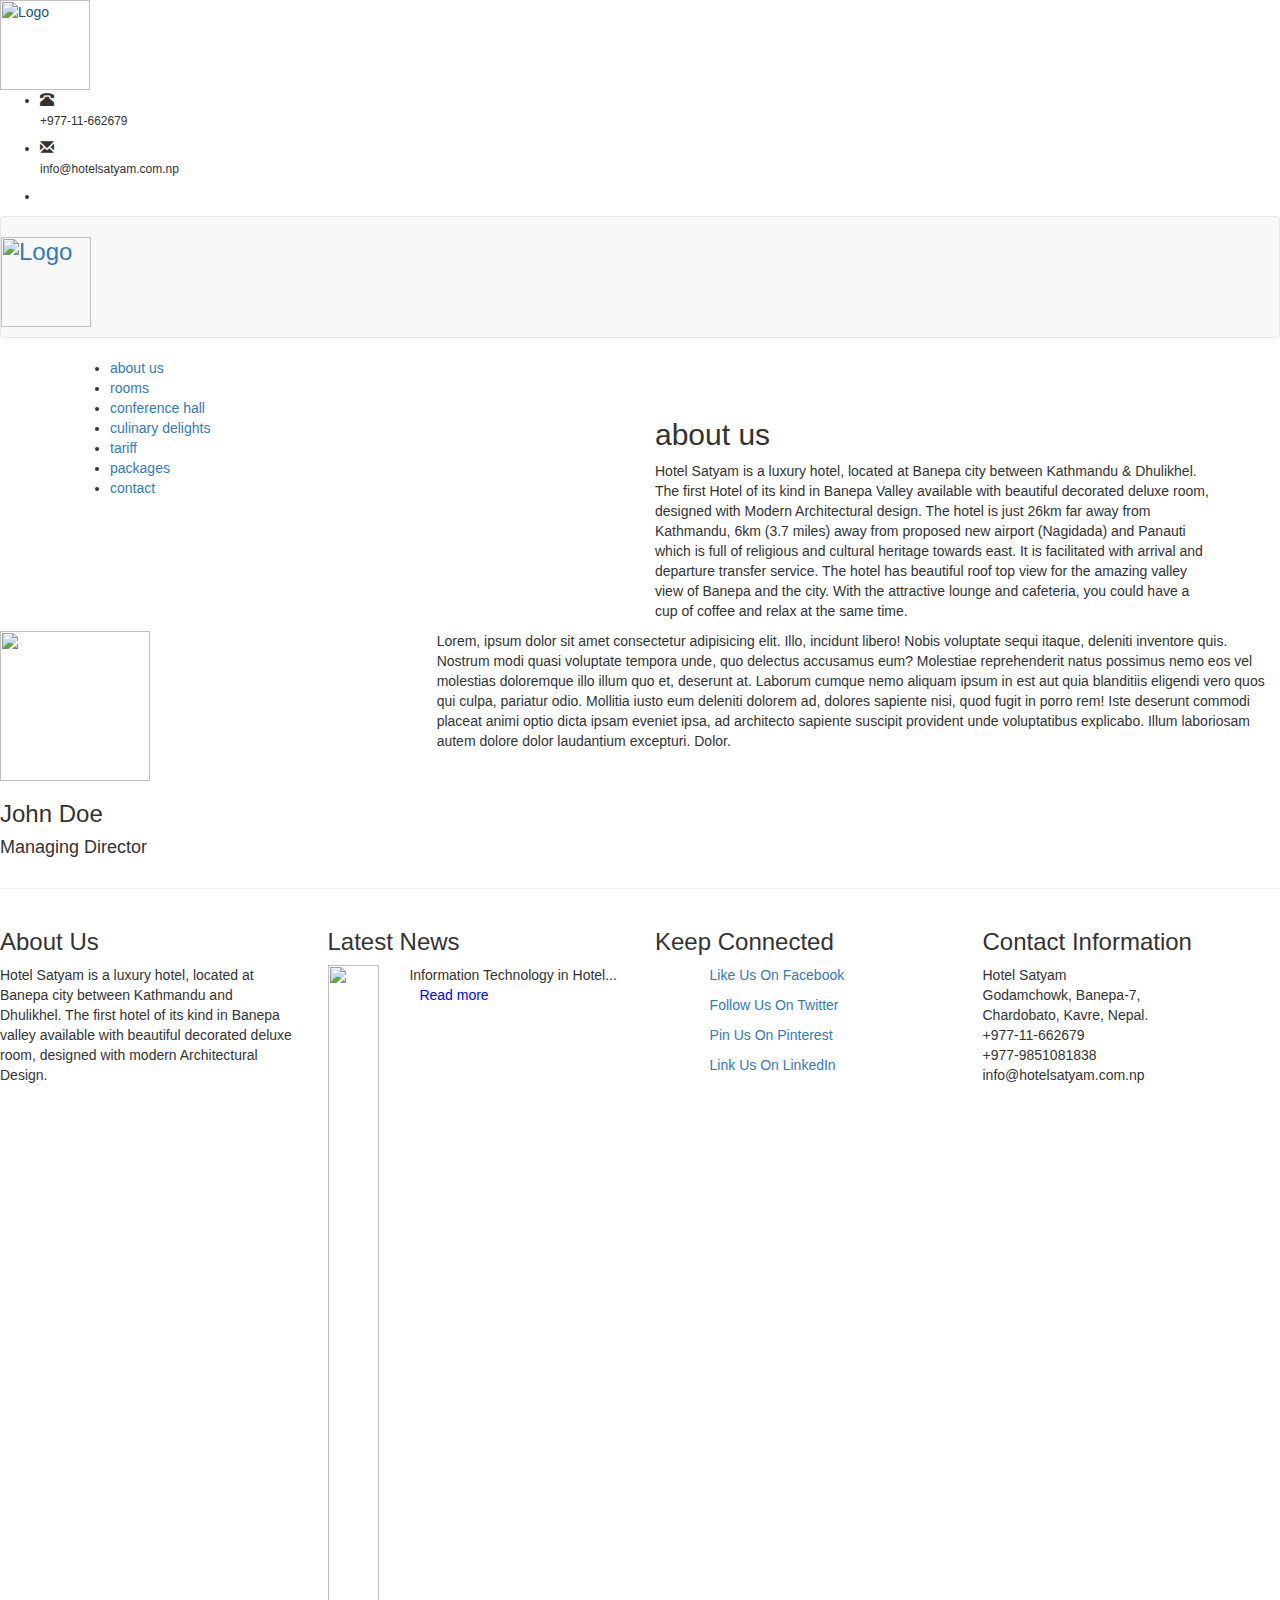
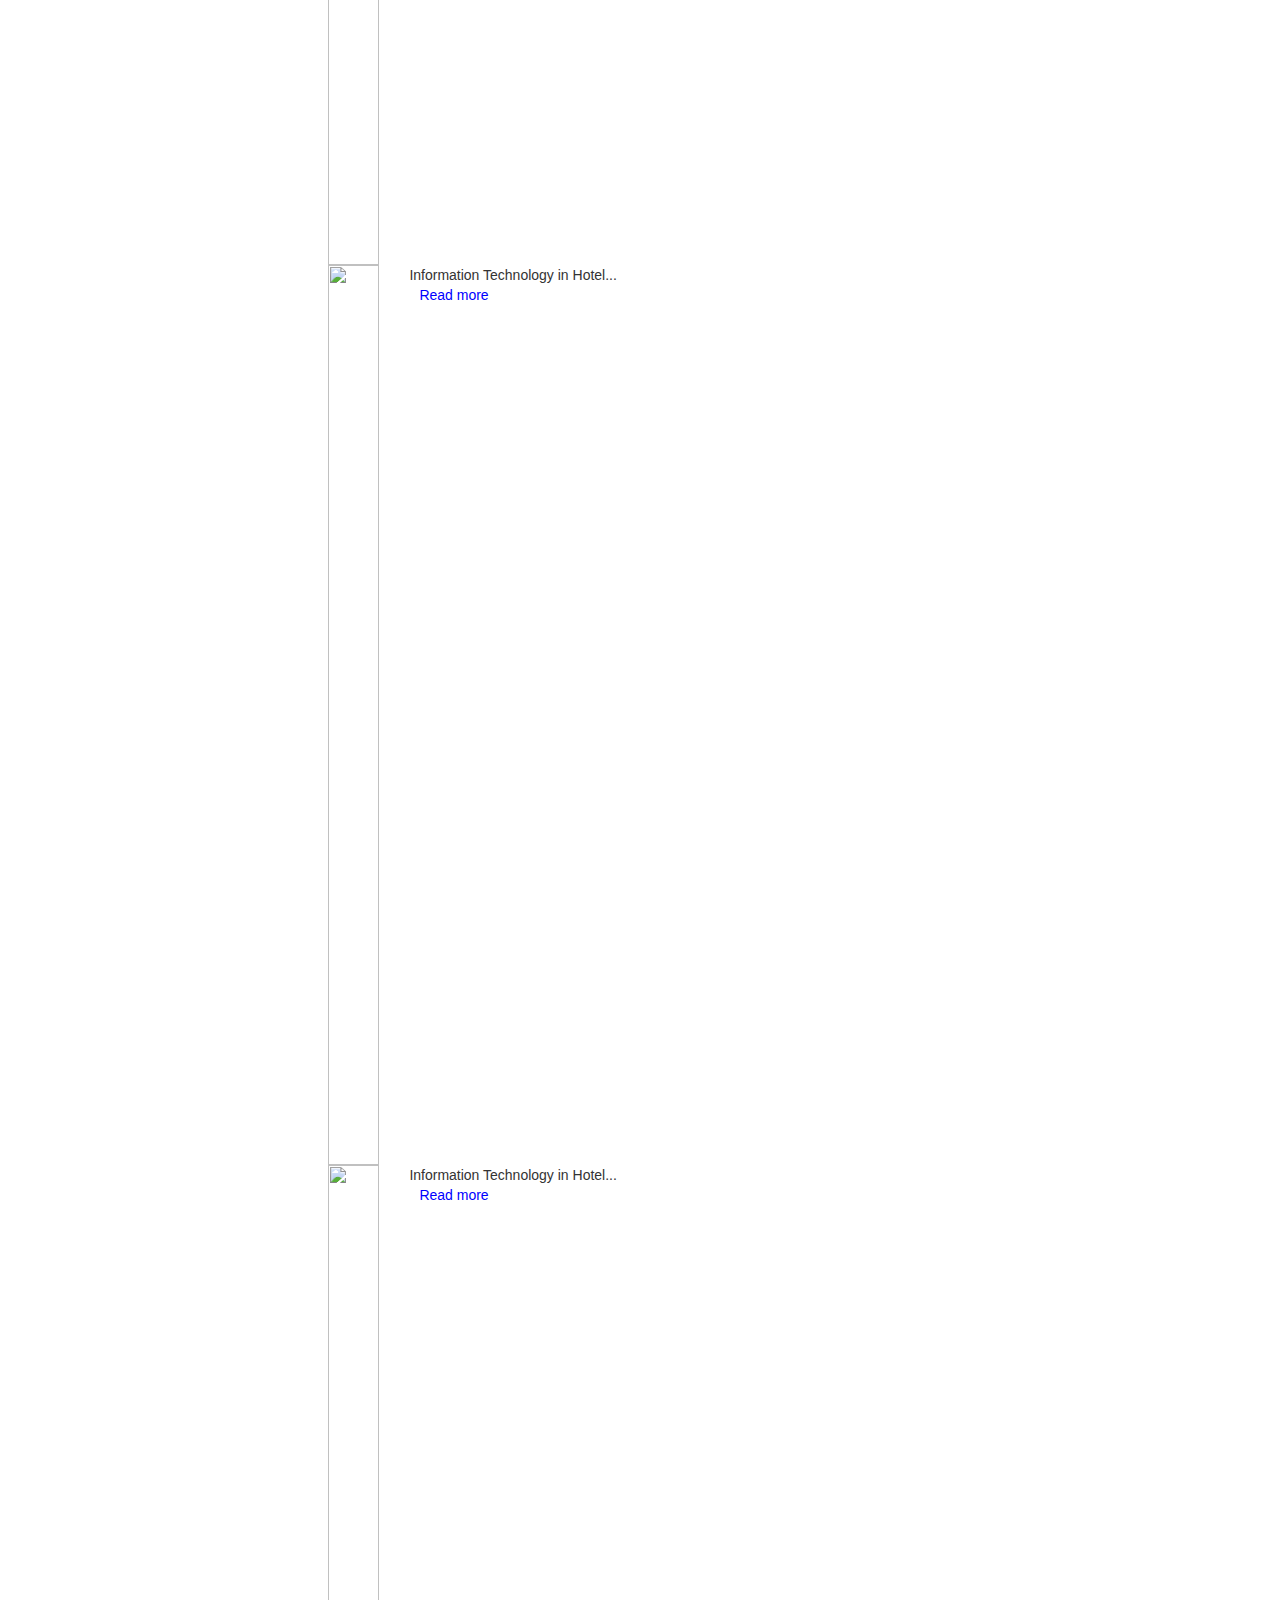
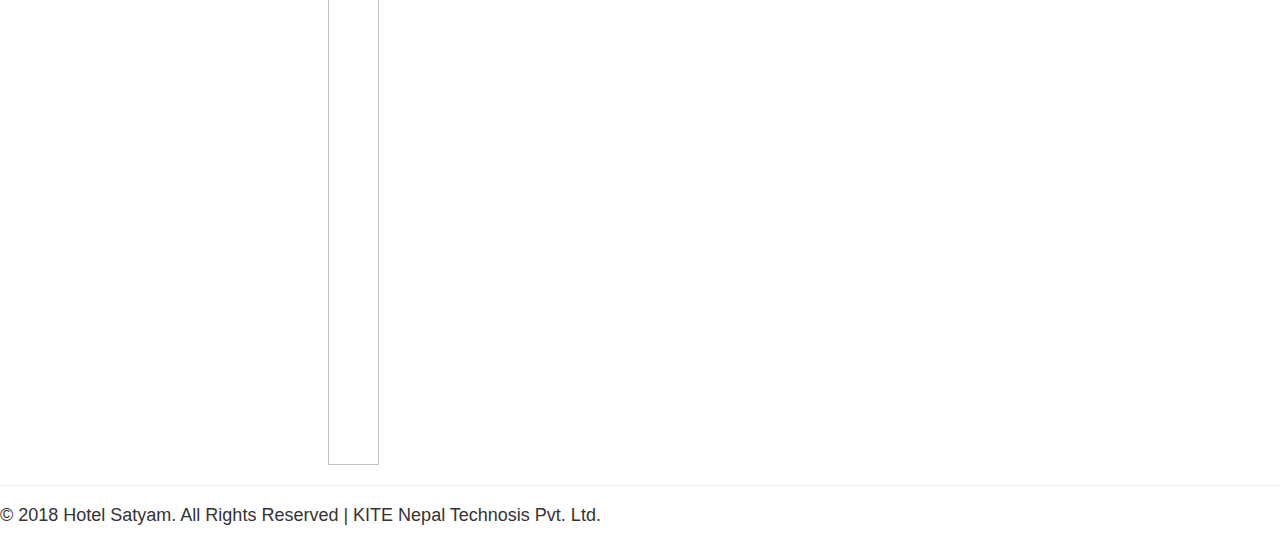
==== pages/aboutUs.html @ cd7af30b "about us page started" ====
<html>
    <head>
        <title>Hotel Satyam | About Us</title>
    </head>

    <meta name="viewport" content="width=device-width, initial-scale=1.0">
    <meta charset="UTF-16">
    <link rel="shortcut icon" href="D:/work/HotelSatyam/images/page_icon.png" />
    
    <link rel="stylesheet" href="https://maxcdn.bootstrapcdn.com/bootstrap/3.4.0/css/bootstrap.min.css">
    <link href="https://maxcdn.bootstrapcdn.com/font-awesome/4.7.0/css/font-awesome.min.css" rel="stylesheet" />
    <link rel='stylesheet' href='https://use.fontawesome.com/releases/v5.7.0/css/all.css' integrity='sha384-lZN37f5QGtY3VHgisS14W3ExzMWZxybE1SJSEsQp9S+oqd12jhcu+A56Ebc1zFSJ' crossorigin='anonymous'>
    <link rel="stylesheet" href="https://cdnjs.cloudflare.com/ajax/libs/font-awesome/4.7.0/css/font-awesome.min.css">
    <link rel="stylesheet" href="D:/work/HotelSatyam/stylesheets/bootstrap/bootstrap.css">
    <link rel="stylesheet" href="https://maxcdn.bootstrapcdn.com/bootstrap/3.3.7/css/bootstrap.min.css" integrity="sha384-BVYiiSIFeK1dGmJRAkycuHAHRg32OmUcww7on3RYdg4Va+PmSTsz/K68vbdEjh4u" crossorigin="anonymous">
    <link rel="stylesheet" href="https://use.fontawesome.com/releases/v5.3.1/css/all.css" integrity="sha384-mzrmE5qonljUremFsqc01SB46JvROS7bZs3IO2EmfFsd15uHvIt+Y8vEf7N7fWAU" crossorigin="anonymous">
    <link rel="stylesheet" href="D:/work/HotelSatyam/stylesheets/main.css">
    <!-- D:/work/HotelSatyam/ -->
    <body>

        <!-- header -->
        <div id="header">
            <div class="header">

                <div id="logo" class="headerElement">
                    <a href="D:/work/HotelSatyam/index.html"><img src="D:/work/HotelSatyam/images/Logo.jpg" alt="Logo" class="img-responsive logo" width="90px"> </a>
                </div>

                <ul class="headerElement">
                    <li id="headerPhone">
                        <span class="glyphicon glyphicon-phone-alt headerItem"></span>
                        <h6 class="headerItem">+977-11-662679</h6>
                    </li>

                    <li id="headerEmail">
                        <span class="glyphicon glyphicon-envelope headerItem"></span>
                       <h6 class="headerItem">info@hotelsatyam.com.np</h6>
                    </li>

                    <li id="headerSocial">
                        <a href=""><span class="headerItem"><i class="fab fa-facebook-f fb"></i></span></a>
                        <a href=""><span class="headerItem"><i class="fab fa-twitter tw"></i></span></a>
                        <a href=""><span class="headerItem"><i class="fab fa-pinterest pinterest"></i></span></a>
                        <a href=""><span class="headerItem"><i class="fab fa-linkedin-in linkedin"></i></span></a>
                    </li>
                </ul>
            </div>
        </div>
        <!-- /header -->
        
        <!-- navbar -->

        <!-- responsive -->
        <div class="navbar navbar-default" id="resp_navbar">
            <button type="button" class="navbar-toggle" data-toggle="collapse" data-target="#myNavbar">
                <span class="icon-bar"></span>
                <span class="icon-bar"></span>
                <span class="icon-bar"></span> 
            </button>

            <h3>
            <a href="D:/work/HotelSatyam/index.html">
                <img src="D:/work/HotelSatyam/images/smalllogo.png" alt="Logo" class="img-responsive" width="90px" >    
            </a>
            </h3>

            <div class="collapse" id="myNavbar">
                <ul class="nav navbar-nav">
                    <li><a href="#resp_aboutus-submenu" data-toggle="collapse">About Us <span><i class="fas fa-caret-down"></i></span></a>
                        <div class="collapse" id="resp_aboutus-submenu">
                            <ul class="submenu">
                                <li> <a href="D:/work/HotelSatyam/pages/aboutUs.html"> Introduction</a></li>
                                <li> <a href="D:/work/HotelSatyam/pages/facilities.html"> facilities</a></li>
                                <li> <a href="D:/work/HotelSatyam/pages/specialities.html"> our specialities</a></li>
                                <li> <a href="D:/work/HotelSatyam/pages/team.html"> our team</a></li>
                                <li> <a href="D:/work/HotelSatyam/pages/gallery.html" target="_BLANK"> gallery</a></li>
                                <li> <a href="D:/work/HotelSatyam/pages/extension.html"> proposed extension</a></li>
                            </ul>
                        </div>
                    </li>
                    
                    <li><a href="#resp_rooms-submenu" data-toggle="collapse">Rooms <span><i class="fas fa-caret-down"></i></span></a>
                        <div class="collapse" id="resp_rooms-submenu">
                            <ul class="submenu">
                                <li> <a href="D:/work/HotelSatyam/pages/deluxeRoom.html"> Deluxe Rooms</a></li>
                                <li> <a href="D:/work/HotelSatyam/pages/normalRoom.html"> Normal Rooms</a></li>
                            </ul>
                        </div>
                    </li>

                    <li><a href="#resp_conference-submenu" data-toggle="collapse">conference halls <span><i class="fas fa-caret-down"></i></span></a>
                        <div class="collapse" id="resp_conference-submenu">
                            <ul class="submenu">
                                <li> <a href="D:/work/HotelSatyam/pages/bigConferenceHall.html"> big conference hall</a></li>
                                <li> <a href="D:/work/HotelSatyam/pages/miniConferenceHall.html"> mini conference hall</a></li>
                            </ul>
                        </div>
                    </li>

                    <li><a href="#resp_culinary-submenu" data-toggle="collapse">culinary delights <span><i class="fas fa-caret-down"></i></span></a>
                        <div class="collapse" id="resp_culinary-submenu">
                            <ul class="submenu">
                                <li> <a href="D:/work/HotelSatyam/pages/diningHall.html"> dining hall</a></li>
                                <li> <a href="D:/work/HotelSatyam/pages/bar.html"> bar</a></li>
                                <li> <a href="D:/work/HotelSatyam/pages/cafe.html"> cafeteria</a></li>
                                <li> <a href="D:/work/HotelSatyam/pages/rooftop.html"> rooftop garden</a></li>
                                <li> <a href="D:/work/HotelSatyam/pages/openKitchen.html"> open kitchen</a></li>
                                <li> <a href="D:/work/HotelSatyam/pages/attractiveLounge.html"> attractive lounges</a></li>
                            </ul>
                        </div>
                    </li>
                    <li><a href="D:/work/HotelSatyam/pages/tariff.html">Tariff</a></li>
                    <li><a href="D:/work/HotelSatyam/pages/contactUs.html">Contact</a></li>
                    <li><a href="D:/work/HotelSatyam/pages/packages.html">Packages</a></li>
                </ul>
            </div>
        </div>
        <!-- /responsive -->
        
        <!-- non-responsive -->
        <div id="navbar">

            
            <div class="container" style="height: 40px;">
                <ul>
                
                    <li id="aboutUs" class="dropdown">
                        <a href="#" class="dropdown-toggle" data-toggle="dropdown">
                            about us 
                            <span><i class="fas fa-caret-down"></i></span>
                        </a>

                        <ul class="dropdown-menu" id="aboutus_subMenu">
                            <li>
                                <a href="D:/work/HotelSatyam/pages/aboutUs.html">
                                    introduction
                                </a>
                            </li>

                            <li>
                                <a href="D:/work/HotelSatyam/pages/facilities.html">
                                    facilities
                                </a>
                            </li>

                            <li>
                                <a href="D:/work/HotelSatyam/pages/specialities.html">
                                    our specialities
                                </a>
                            </li>

                            <li>
                                <a href="D:/work/HotelSatyam/pages/team.html">
                                    our team
                                </a>
                            </li>

                            <li>
                                <a href="D:/work/HotelSatyam/pages/gallery.html" target="_BLANK">
                                    gallery
                                </a>
                            </li>

                            <li>
                                <a href="D:/work/HotelSatyam/pages/extension.html">
                                    proposed extension
                                </a>
                            </li>
                        </ul>
                    </li>

                    <li id="rooms" class="dropdown">
                        <a href="#" class="dropdown-toggle" data-toggle="dropdown">
                            rooms
                            <span><i class="fas fa-caret-down"></i></span>
                        </a>

                        <ul class="dropdown-menu" id="rooms_subMenu">
                            <li>
                                <a href="D:/work/HotelSatyam/pages/normalRoom.html">
                                    normal rooms
                                </a>
                            </li>

                            <li>
                                <a href="D:/work/HotelSatyam/pages/deluxeRoom.html">
                                    deluxe room
                                </a>
                            </li>
                        </ul>
                    </li>

                    <li id="conferenceHall" class="dropdown">
                        <a href="#" class="dropdown-toggle" data-toggle="dropdown">
                            conference hall
                            <span><i class="fas fa-caret-down"></i></span>
                        </a>

                        <ul class="dropdown-menu" id="conference_subMenu">
                            <li>
                                <a href="D:/work/HotelSatyam/pages/bigConferenceHall.html" target="_BLANK">
                                    big conference hall
                                </a>
                            </li>

                            <li>
                                <a href="D:/work/HotelSatyam/pages/miniConferenceHall.html" target="_BLANK">
                                    mini conference hall
                                </a>
                            </li>
                        </ul>
                    </li>

                    <li id="culinaryDelights" class="dropdown">
                            <a href="#" class="dropdown-toggle" data-toggle="dropdown">
                                culinary delights 
                                <span><i class="fas fa-caret-down"></i></span>
                            </a>
    
                            <ul class="dropdown-menu" id="culinary_subMenu">
                                <li>
                                    <a href="D:/work/HotelSatyam/pages/diningHall.html">
                                        dining hall
                                    </a>
                                </li>
    
                                <li>
                                    <a href="D:/work/HotelSatyam/pages/bar.html">
                                        bar
                                    </a>
                                </li>
    
                                <li>
                                    <a href="D:/work/HotelSatyam/pages/cafe.html">
                                        cafeteria
                                    </a>
                                </li>
    
                                <li>
                                    <a href="D:/work/HotelSatyam/pages/rooftop.html">
                                        roof top garden
                                    </a>
                                </li>
    
                                <li>
                                    <a href="D:/work/HotelSatyam/pages/openKitchen.html">
                                        open kitchen
                                    </a>
                                </li>
    
                                <li>
                                    <a href="D:/work/HotelSatyam/pages/attractiveLounge.html">
                                        attractive lounge
                                    </a>
                                </li>
                            </ul>
                        </li>

                    <li id="tariff">
                        <a href="D:/work/HotelSatyam/pages/tariff.html">tariff</a>
                    </li>

                    <li id="package">
                        <a href="D:/work/HotelSatyam/pages/packages.html">packages</a>
                    </li>

                    <li id="contact">
                        <a href="D:/work/HotelSatyam/pages/contactUs.html" target="_BLANK">contact</a>
                    </li>
                    
                </ul>
            </div>
        </div>
        <!-- /non-responsive -->

        <!-- /navbar -->



        <div id="imageslider">
                
            <div id="myCarousel" class="carousel slide" data-ride="carousel">
                <!-- Indicators -->
                <ol class="carousel-indicators">
                    <li data-target="#myCarousel" data-slide-to="0" class="active"></li>
                    <li data-target="#myCarousel" data-slide-to="1"></li>
                    <li data-target="#myCarousel" data-slide-to="2"></li>
                    <li data-target="#myCarousel" data-slide-to="3"></li>
                    <li data-target="#myCarousel" data-slide-to="4"></li>
                </ol>
                
                <!-- Wrapper for slides -->
                <div class="carousel-inner">
                        <div class="item active">
                            <img src="D:/work/HotelSatyam/images/dininghall1.jpg" alt=""  class="img-responsive">
                        </div>
                        
                        <div class="item">
                            <img src="D:/work/HotelSatyam/images/dininghall2.jpg" alt=""  class="img-responsive">
                        </div>
                        
                        <div class="item">
                            <img src="D:/work/HotelSatyam/images/dininghall3.jpg" alt=""  class="img-responsive">
                        </div>
                        
                        <div class="item">
                            <img src="D:/work/HotelSatyam/images/open1.jpg" alt=""  class="img-responsive">
                        </div>
                    
                        <div class="item">
                            <img src="D:/work/HotelSatyam/images/bar1.jpg" alt="" style="width:100%;" class="img-responsive">
                        </div>
                </div>
            </div>
        </div>

        <div class="container">
            <div id="introduction">
                <div class="row">

                    <div class="col-md-6">
                        <div class="img-container">
                            <img src="D:/work/HotelSatyam/images/home.jpg" alt="" class="img-responsive box-shadow">
                        </div>
                    </div>

                    <div class="col-md-6">
                        <div class="text-container">
                            <h2>about us</h2>
                            <p>Hotel Satyam is a luxury hotel, located at Banepa city between Kathmandu & Dhulikhel. The first Hotel of its kind in Banepa Valley available with beautiful decorated deluxe room, designed with Modern Architectural design. The hotel is just 26km far away from Kathmandu, 6km (3.7 miles) away from proposed new airport (Nagidada) and Panauti which is full of religious and cultural heritage towards east. It is facilitated with arrival and departure transfer service. The hotel has beautiful roof top view for the amazing valley view of Banepa and the city. With the attractive lounge and cafeteria, you could have a cup of coffee and relax at the same time.</p>
                        </div>
                    </div>
                </div>
            </div>

            
        </div>
        
        <div class="message-section" id="M-D">
            <div class="message-container">
                <div class="row">
                    <div class="col-md-4 col-sm-12 col-xs-12">
                        <div class="image">
                            <img src="D:/work/HotelSatyam/images/profileimage.png" alt="" class="img-responsiv" width="150px">
                        </div>
                        <h3>John Doe</h3>
                        <h4>Managing Director</h4>
                    </div>
                    
                    <div class="col-md-8 col-sm-12 col-xs-12">
                        <div class="message">
                            <p>Lorem, ipsum dolor sit amet consectetur adipisicing elit. Illo, incidunt libero! Nobis voluptate sequi itaque, deleniti inventore quis. Nostrum modi quasi voluptate tempora unde, quo delectus accusamus eum? Molestiae reprehenderit natus possimus nemo eos vel molestias doloremque illo illum quo et, deserunt at. Laborum cumque nemo aliquam ipsum in est aut quia blanditiis eligendi vero quos qui culpa, pariatur odio. Mollitia iusto eum deleniti dolorem ad, dolores sapiente nisi, quod fugit in porro rem! Iste deserunt commodi placeat animi optio dicta ipsam eveniet ipsa, ad architecto sapiente suscipit provident unde voluptatibus explicabo. Illum laboriosam autem dolore dolor laudantium excepturi. Dolor.</p>
                        </div>
                    </div>

                </div>

            </div>
        </div>





        <hr>
        <!-- footer -->
        <div class="footer">
            <div class="row">
                <div class="col-md-3 col-sm-3 col-xs-12">
                    <div class="about_us">
                        <h3>About Us</h3>

                        <p>Hotel Satyam is a luxury hotel, located at Banepa city between Kathmandu and Dhulikhel.
                            The first hotel of its kind in Banepa valley available with beautiful decorated deluxe room,
                            designed with modern Architectural Design.
                        </p>
                    </div>
                </div>

                <div class="col-md-3 col-sm-3 col-xs-12">

                    <div class="latest_news">
                        <h3>Latest News</h3>

                        <div class="row">
                            <div class="col-md-3 col-sm-4 col-xs-3">
                                <div class="icon_container">
                                    <img src="D:/work/HotelSatyam/images/profileimage.png" alt="" width="100%" class="img-responsive">
                                </div>
                            </div>

                            <div class="col-md-9 col-sm-8 col-xs-9">
                                <div class="news">
                                    <p style="padding:0;">Information Technology in Hotel... <a href="#" style="padding: 0 10px; color:blue;">Read more</a> </p>
                                </div>
                            </div>
                        </div>

                        <div class="row">
                            <div class="col-md-3 col-sm-4 col-xs-3">
                                <div class="icon_container">
                                    <img src="D:/work/HotelSatyam/images/profileimage.png" alt="" width="100%" class="img-responsive">
                                </div>
                            </div>

                            <div class="col-md-9 col-sm-8 col-xs-9">
                                <div class="news">
                                    <p style="padding:0;">Information Technology in Hotel... <a href="#" style="padding: 0 10px; color:blue;">Read more</a> </p>
                                </div>
                            </div>
                        </div>

                        <div class="row">
                            <div class="col-md-3 col-sm-4 col-xs-3">
                                <div class="icon_container">
                                    <img src="D:/work/HotelSatyam/images/profileimage.png" alt="" width="100%" class="img-responsive">
                                </div>
                            </div>

                            <div class="col-md-9 col-sm-8 col-xs-9">
                                <div class="news">
                                    <p style="padding:0;">Information Technology in Hotel... <a href="#" style="padding: 0 10px; color:blue;">Read more</a> </p>
                                </div>
                            </div>
                        </div>
                    </div>

                </div>
                
                <div class="col-md-3 col-sm-3 col-xs-12">
                    <div class="keep_connected">
                        <h3>Keep Connected</h3>

                        <div class="row">
                            <div class="col-md-2 col-sm-2 col-xs-2">
                                <div class="icon_container">
                                    <a href="#"><i class="fab fa-facebook-f fb"></i></a>
                                </div>
                            </div>

                            <div class="col-md-10 col-sm-10 col-xs-10">
                                <div class="icon-desc">
                                    <p> <a href="#">Like Us On Facebook</a> </p>
                                </div>
                            </div>
                        </div>

                        <div class="row">
                            <div class="col-md-2 col-sm-2 col-xs-2">
                                <div class="icon_container">
                                    <a href="#"><i class="fab fa-twitter tw"></i></a>
                                </div>
                            </div>

                            <div class="col-md-10 col-sm-10 col-xs-10">
                                <div class="icon-desc">
                                    <p> <a href="#">Follow Us On Twitter</a> </p>
                                </div>
                            </div>
                        </div>

                        <div class="row">
                            <div class="col-md-2 col-sm-2 col-xs-2">
                                <div class="icon_container">
                                    <a href="#"><i class="fab fa-pinterest pinterest"></i></a>
                                </div>
                            </div>

                            <div class="col-md-10 col-sm-10 col-xs-10">
                                <div class="icon-desc">
                                    <p> <a href="#">Pin Us On Pinterest</a> </p>
                                </div>
                            </div>
                        </div>

                        <div class="row">
                            <div class="col-md-2 col-sm-2 col-xs-2">
                                <div class="icon_container">
                                    <a href="#"><i class="fab fa-linkedin-in linkedin"></i></a>
                                </div>
                            </div>

                            <div class="col-md-10 col-sm-10 col-xs-10">
                                <div class="icon-desc">
                                    <p> <a href="#">Link Us On LinkedIn</a> </p>
                                </div>
                            </div>
                        </div>

                    </div>
                </div>

                <div class="col-md-3 col-sm-3 col-xs-12">
                    <div class="contact_info">
                        <h3>Contact Information</h3>

                        <p>
                            Hotel Satyam <br>
                            Godamchowk, Banepa-7, <br>
                            Chardobato, Kavre, Nepal. <br>
                            +977-11-662679 <br>
                            +977-9851081838 <br>
                            info@hotelsatyam.com.np
                        </p>
                        
                    </div>
                </div>
            </div>

            <hr>

            <h4>
                &copy 2018 Hotel Satyam. All Rights Reserved | KITE Nepal Technosis Pvt. Ltd.
            </h4>
                
        </div>
        <!-- /footer -->

        <script src="D:/work/HotelSatyam/js/jQuery.js"></script>
        <script src="D:/work/HotelSatyam/js/_navbar.js"></script>
        <script src="D:/work/HotelSatyam/js/_displaysection.js"></script>
        <script src="D:/work/HotelSatyam/js/_starRating.js"></script>
        <script src="D:/work/HotelSatyam/js/_selection.js"></script>
        <script src="https://ajax.googleapis.com/ajax/libs/jquery/3.4.0/jquery.min.js"></script>
        <script src="https://maxcdn.bootstrapcdn.com/bootstrap/3.4.0/js/bootstrap.min.js"></script>
        
    </body>
</html>
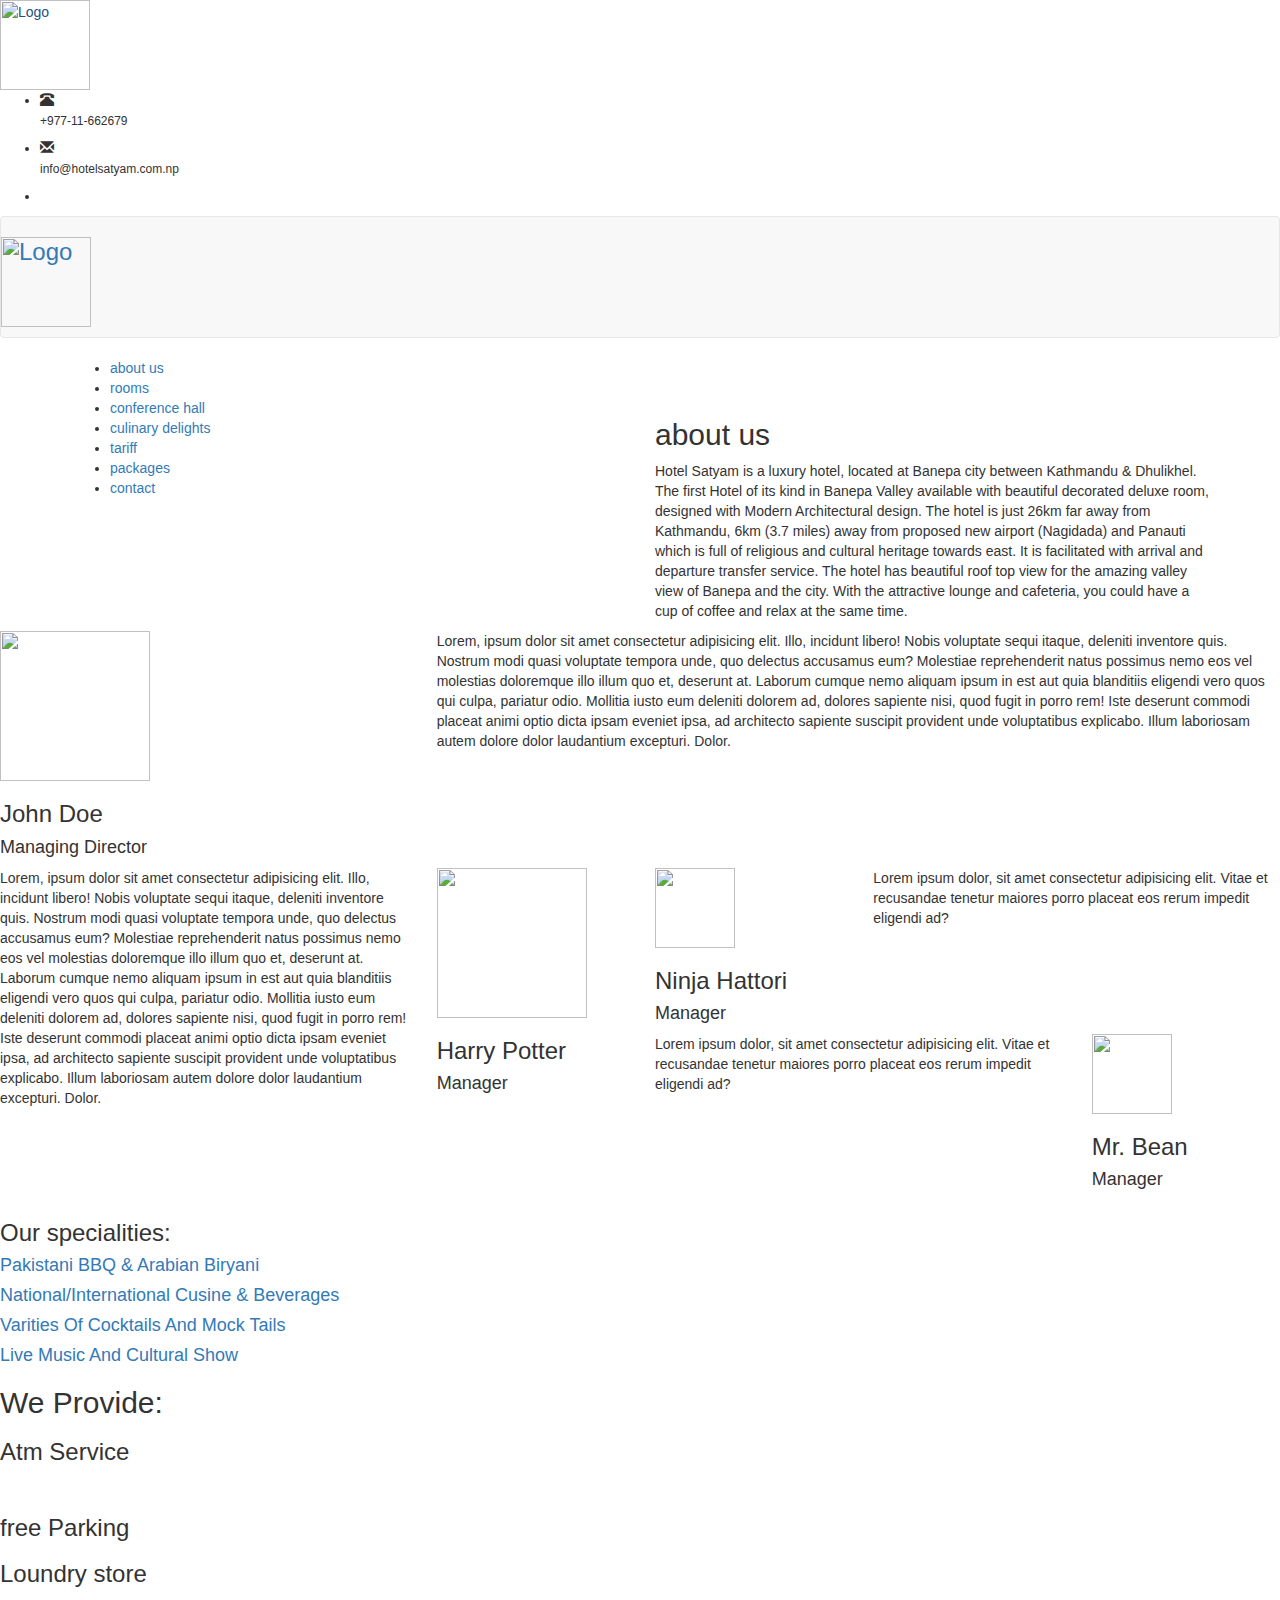
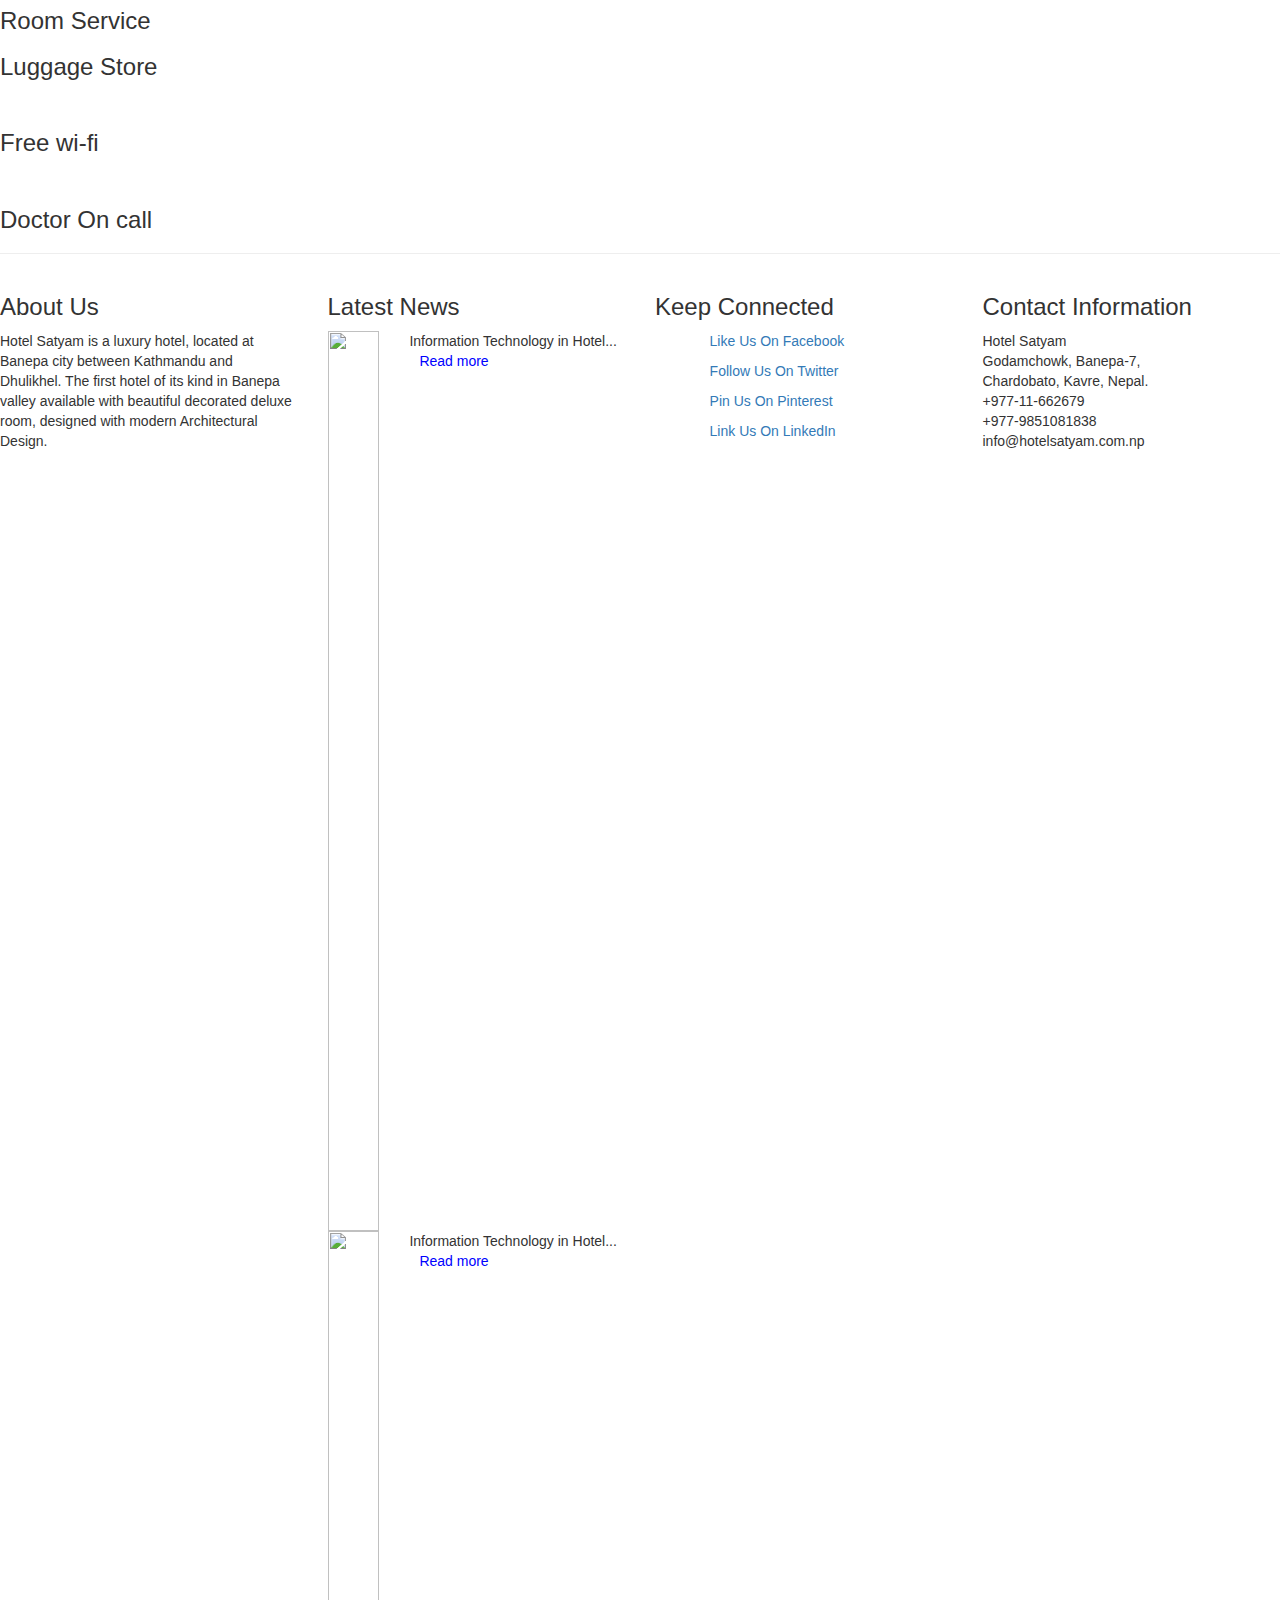
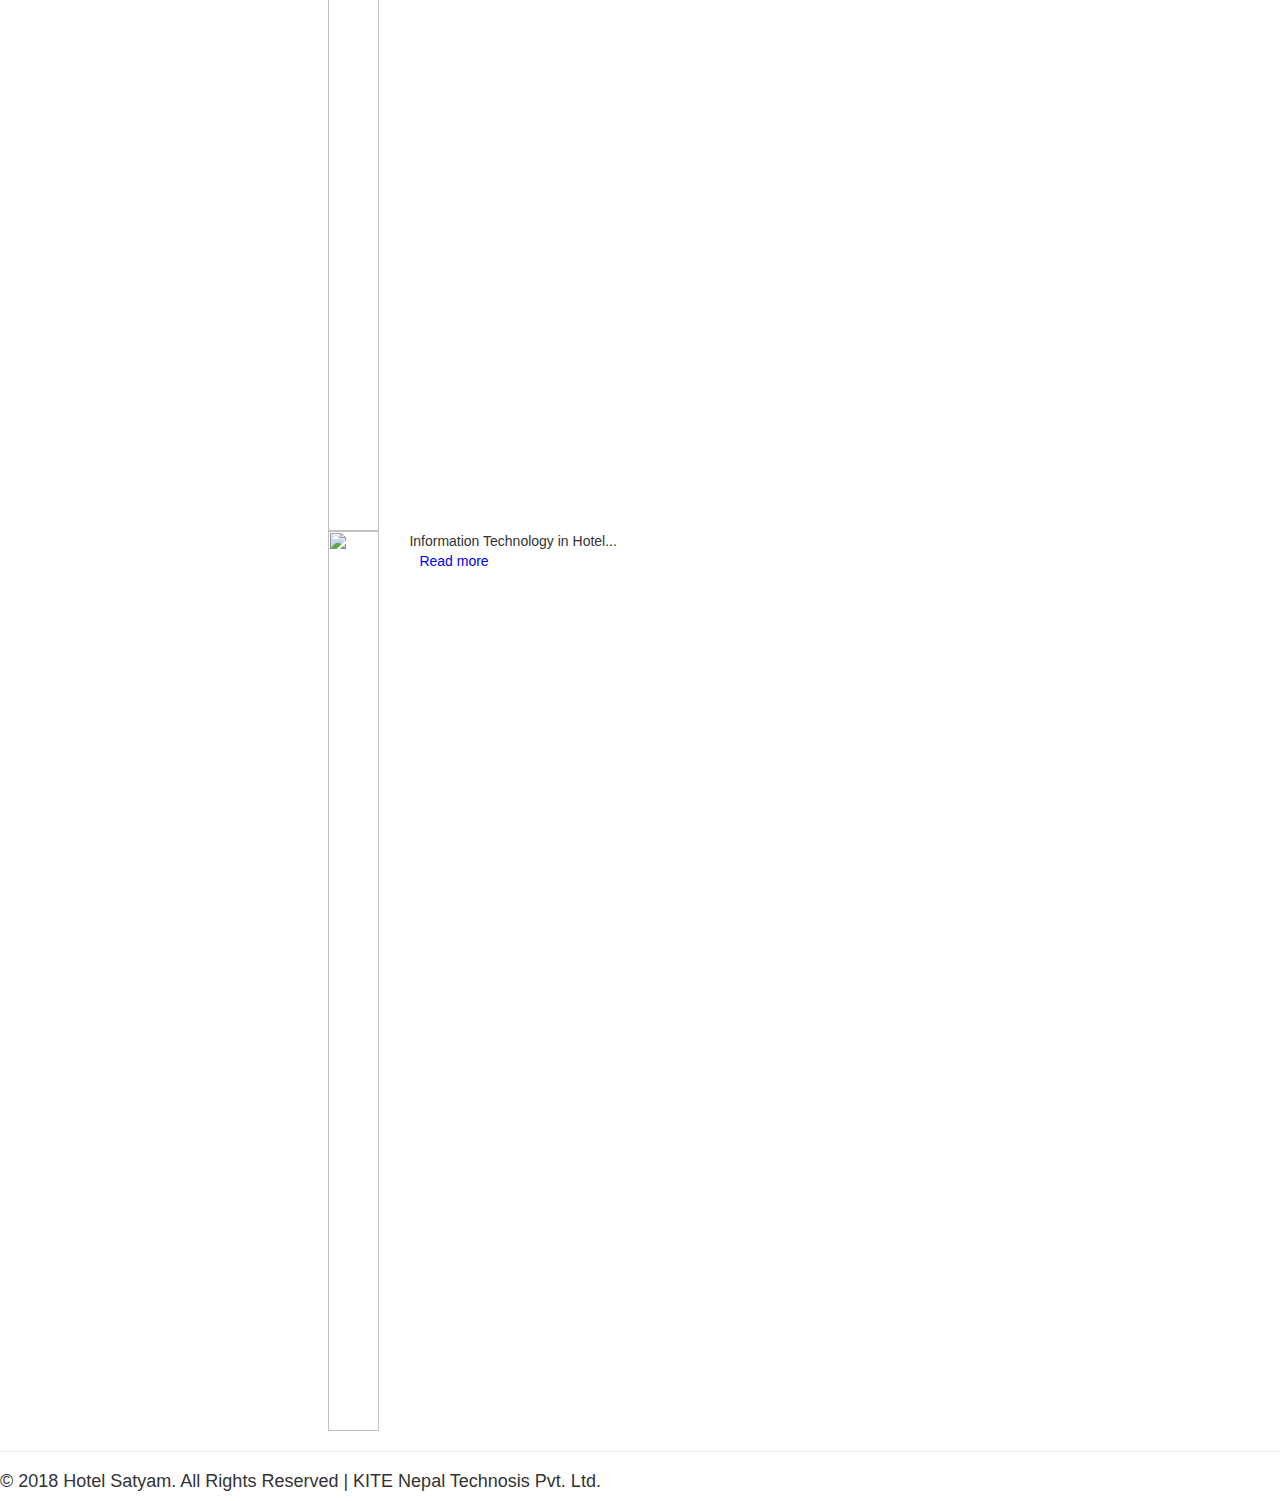
==== commit 9b73c29f: "completed aboutUs.html" ====
--- a/pages/aboutUs.html
+++ b/pages/aboutUs.html
@@ -277,41 +277,11 @@
 
 
 
-        <div id="imageslider">
-                
-            <div id="myCarousel" class="carousel slide" data-ride="carousel">
-                <!-- Indicators -->
-                <ol class="carousel-indicators">
-                    <li data-target="#myCarousel" data-slide-to="0" class="active"></li>
-                    <li data-target="#myCarousel" data-slide-to="1"></li>
-                    <li data-target="#myCarousel" data-slide-to="2"></li>
-                    <li data-target="#myCarousel" data-slide-to="3"></li>
-                    <li data-target="#myCarousel" data-slide-to="4"></li>
-                </ol>
-                
-                <!-- Wrapper for slides -->
-                <div class="carousel-inner">
-                        <div class="item active">
-                            <img src="D:/work/HotelSatyam/images/dininghall1.jpg" alt=""  class="img-responsive">
-                        </div>
-                        
-                        <div class="item">
-                            <img src="D:/work/HotelSatyam/images/dininghall2.jpg" alt=""  class="img-responsive">
-                        </div>
-                        
-                        <div class="item">
-                            <img src="D:/work/HotelSatyam/images/dininghall3.jpg" alt=""  class="img-responsive">
-                        </div>
-                        
-                        <div class="item">
-                            <img src="D:/work/HotelSatyam/images/open1.jpg" alt=""  class="img-responsive">
-                        </div>
-                    
-                        <div class="item">
-                            <img src="D:/work/HotelSatyam/images/bar1.jpg" alt="" style="width:100%;" class="img-responsive">
-                        </div>
-                </div>
-            </div>
+        <div id="aboutUs_image">
+            <!-- <span>
+                <h2>about us</h2>
+            </span> -->
+            <!-- <img src="D:/work/HotelSatyam/images/conference1.jpg"> -->
         </div>
 
         <div class="container">
@@ -336,8 +306,8 @@
             
         </div>
         
-        <div class="message-section" id="M-D">
-            <div class="message-container">
+        <div class="message-section">
+            <div class="message-container" id="M-D">
                 <div class="row">
                     <div class="col-md-4 col-sm-12 col-xs-12">
                         <div class="image">
@@ -354,9 +324,206 @@
                     </div>
 
                 </div>
-
-            </div>
-        </div>
+            </div>
+        </div>
+
+        <div class="message-section">
+            <div class="row">
+
+                <div class="col-md-6">
+                    <div class="message-container" id="manager">
+                        <div class="row">
+                            <div class="col-md-8 col-sm-12 col-xs-12">
+                                <div class="message">
+                                    <p>Lorem, ipsum dolor sit amet consectetur adipisicing elit. Illo, incidunt libero! Nobis voluptate sequi itaque, deleniti inventore quis. Nostrum modi quasi voluptate tempora unde, quo delectus accusamus eum? Molestiae reprehenderit natus possimus nemo eos vel molestias doloremque illo illum quo et, deserunt at. Laborum cumque nemo aliquam ipsum in est aut quia blanditiis eligendi vero quos qui culpa, pariatur odio. Mollitia iusto eum deleniti dolorem ad, dolores sapiente nisi, quod fugit in porro rem! Iste deserunt commodi placeat animi optio dicta ipsam eveniet ipsa, ad architecto sapiente suscipit provident unde voluptatibus explicabo. Illum laboriosam autem dolore dolor laudantium excepturi. Dolor.</p>
+                                </div>
+                            </div>
+                            
+                            <div class="col-md-4 col-sm-12 col-xs-12">
+                                <div class="image">
+                                    <img src="D:/work/HotelSatyam/images/profileimage.png" alt="" class="img-responsiv" width="150px">
+                                </div>
+                                <h3>Harry Potter</h3>
+                                <h4>Manager</h4>
+                            </div>
+                        </div>
+                    </div>
+                </div>
+
+                <div class="col-md-6">
+                    <div class="row">
+                        <div class="col-md-12">
+                            <div class="message-container" id="other1">
+                                <div class="row">
+                                    <div class="col-md-4 col-sm-12 col-xs-12">
+                                        <div class="image">
+                                            <img src="D:/work/HotelSatyam/images/profileimage.png" alt="" class="img-responsiv" width="80px">
+                                        </div>
+                                        <h3>Ninja Hattori</h3>
+                                        <h4>Manager</h4>
+                                    </div>
+
+                                    <div class="col-md-8 col-sm-12 col-xs-12">
+                                        <div class="message">
+                                            <p>Lorem ipsum dolor, sit amet consectetur adipisicing elit. Vitae et recusandae tenetur maiores porro placeat eos rerum impedit eligendi ad?</p>
+                                        </div>
+                                    </div>
+                                    
+                                </div>
+                            </div>
+                        </div>
+                    </div>
+
+                    <div class="row">
+                        <div class="col-md-12">
+                            <div class="message-container" id="other2">
+                                <div class="row">
+                                    <div class="col-md-8 col-sm-12 col-xs-12">
+                                        <div class="message">
+                                            <p>Lorem ipsum dolor, sit amet consectetur adipisicing elit. Vitae et recusandae tenetur maiores porro placeat eos rerum impedit eligendi ad?</p>
+                                        </div>
+                                    </div>
+                                    
+                                    <div class="col-md-4 col-sm-12 col-xs-12">
+                                        <div class="image">
+                                            <img src="D:/work/HotelSatyam/images/profileimage.png" alt="" class="img-responsiv" width="80px">
+                                        </div>
+                                        <h3>Mr. Bean</h3>
+                                        <h4>Manager</h4>
+                                    </div>
+                                </div>
+                            </div>
+                        </div>
+                    </div>
+                </div>
+            </div>
+        </div>
+
+        <div id="specialities">
+            <div class="speciality">
+                <h3>Our specialities:</h3>
+                <div class="card-container">
+
+                    <div class="card">
+                        <div class="sym-container">
+                            <a href="#desc_one" data-toggle="collapse"> <i class="fas fa-drumstick-bite"></i></a>
+                        </div>
+                        <a href="#desc_one" data-toggle="collapse"><h4>Pakistani BBQ &amp Arabian Biryani</h4></a>
+
+                        <p class="collapse" id="desc_one">Lorem ipsum dolor, sit amet consectetur adipisicing elit. Sed, alias?</p>
+                    </div>
+
+                    <div class="card">
+                        <div class="sym-container">
+                            <a href="#desc_two" data-toggle="collapse"><i class="fas fa-wine-bottle"></i></a>
+                        </div>
+                        <a href="#desc_two" data-toggle="collapse"><h4>National/International Cusine &amp Beverages</h4></a>
+
+                        <p class="collapse" id="desc_two">Lorem ipsum dolor, sit amet consectetur adipisicing elit. Sed, alias?</p>
+                    </div>
+
+                    <div class="card">
+                        <div class="sym-container">
+                            <i class="fas fa-cocktail"></i></a>
+                        </div>
+                        <a href="#desc_three" data-toggle="collapse"><h4>Varities Of Cocktails And Mock Tails</h4></a>
+
+                        <p class="collapse" id="desc_three">Lorem ipsum dolor, sit amet consectetur adipisicing elit. Sed, alias?</p>
+                    </div>
+
+                    <div class="card">
+                        <div class="sym-container">
+                            <a href="#desc_four" data-toggle="collapse"><i class="fas fa-guitar"></i></a>
+                        </div>
+                        <a href="#desc_four" data-toggle="collapse"><h4>Live Music And Cultural Show</h4></a>
+
+                        <p class="collapse" id="desc_four">Lorem ipsum dolor, sit amet consectetur adipisicing elit. Sed, alias?</p>
+                    </div>
+                    
+                </div>
+                
+            </div>
+        </div>
+
+        <div id="facilities">
+            <h2>We Provide:</h2>
+            <div class="facility">
+
+                <div class="facility-card">
+                    <div class="sym-container">
+                        <i class="far fa-money-bill-alt"></i>
+                    </div>
+
+                    <div class="facility-desc">
+                        <h3>Atm Service</h3>
+                    </div>
+                </div>
+
+                <div class="facility-card">
+                    <div class="sym-container">
+                        <i class="fas fa-car"></i>
+                    </div>
+
+                    <div class="facility-desc">
+                        <h3>free Parking</h3>
+                    </div>
+                </div>
+
+                <div class="facility-card">
+                    <div class="sym-container">
+                        <i class="fas fa-tshirt"></i>
+                    </div>
+
+                    <div class="facility-desc">
+                        <h3>Loundry store</h3>
+                    </div>
+                </div>
+
+                <div class="facility-card">
+                    <div class="sym-container">
+                        <i class="fas fa-concierge-bell"></i>
+                    </div>
+
+                    <div class="facility-desc">
+                        <h3>Room Service</h3>
+                    </div>
+                </div>
+
+                <div class="facility-card">
+                    <div class="sym-container">
+                            <i class="fas fa-luggage-cart"></i>
+                    </div>
+
+                    <div class="facility-desc">
+                        <h3>Luggage Store</h3>
+                    </div>
+                </div>
+
+                <div class="facility-card">
+                    <div class="sym-container">
+                        <i class="fas fa-wifi"></i>
+                    </div>
+
+                    <div class="facility-desc">
+                        <h3>Free wi-fi</h3>
+                    </div>
+                </div>
+
+                <div class="facility-card">
+                    <div class="sym-container">
+                        <i class="fas fa-user-md"></i>
+                    </div>
+
+                    <div class="facility-desc">
+                        <h3>Doctor On call</h3>
+                    </div>
+                </div>
+                
+
+            </div>
+        </div>
+
+        
 
 
 
